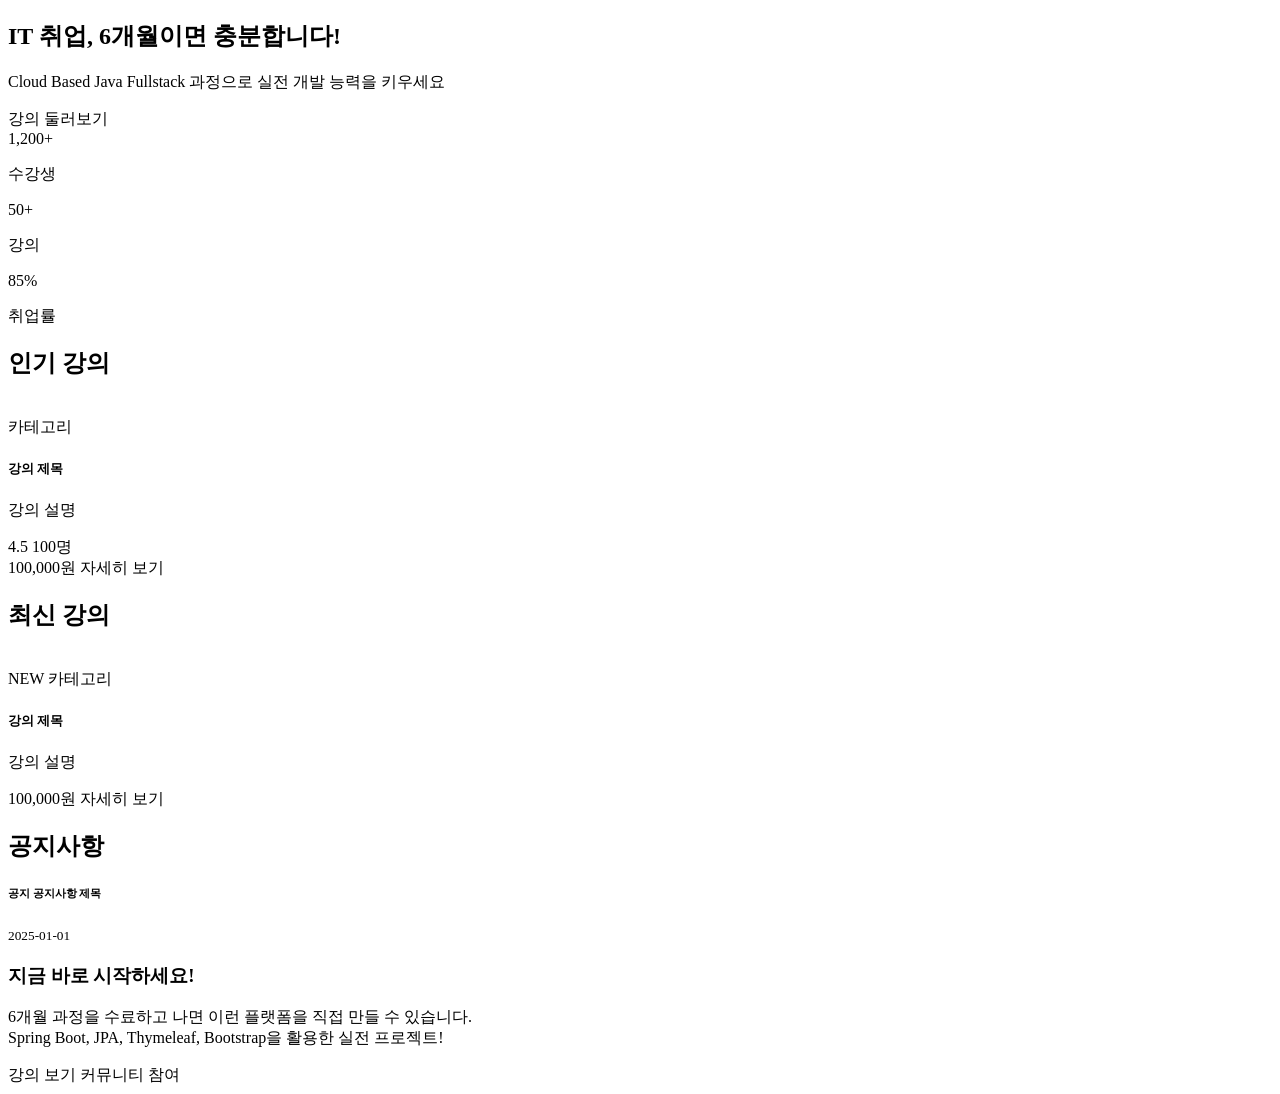
==== src/main/resources/templates/index.html @ 69f0d196 "feat: IT 학원 모집용 온라인 교육 플랫폼 구현 6개월 자바 풀스택 과정 수료 후 만들 수 있는 웹사이트 데모 구현  주요 기능: - 강의 관리 (목록, 상세, 검색, 카테고" ====
<!DOCTYPE html>
<html xmlns:th="http://www.thymeleaf.org">
<head th:replace="~{layout/header :: header}"></head>
<body>
<div th:replace="~{layout/navbar :: navbar}"></div>

<!-- Hero Section -->
<section class="hero-section">
    <div class="container text-center">
        <h1 class="hero-title">IT 취업, 6개월이면 충분합니다!</h1>
        <p class="hero-subtitle">Cloud Based Java Fullstack 과정으로 실전 개발 능력을 키우세요</p>
        <a th:href="@{/courses}" class="btn btn-light btn-lg btn-custom">
            <i class="bi bi-rocket-takeoff"></i> 강의 둘러보기
        </a>
    </div>
</section>

<div class="container mb-5">
    <!-- Features -->
    <div class="row mb-5">
        <div class="col-md-4">
            <div class="stats-card mb-3">
                <i class="bi bi-people-fill" style="font-size: 3rem;"></i>
                <div class="stats-number">1,200+</div>
                <p>수강생</p>
            </div>
        </div>
        <div class="col-md-4">
            <div class="stats-card mb-3">
                <i class="bi bi-book-fill" style="font-size: 3rem;"></i>
                <div class="stats-number">50+</div>
                <p>강의</p>
            </div>
        </div>
        <div class="col-md-4">
            <div class="stats-card mb-3">
                <i class="bi bi-trophy-fill" style="font-size: 3rem;"></i>
                <div class="stats-number">85%</div>
                <p>취업률</p>
            </div>
        </div>
    </div>

    <!-- Popular Courses -->
    <section class="mb-5">
        <h2 class="section-title">
            <i class="bi bi-fire"></i> 인기 강의
        </h2>
        <div class="row">
            <div class="col-md-4 course-card" th:each="course : ${popularCourses}">
                <div class="card shadow-sm">
                    <img th:src="${course.thumbnailUrl != null ? course.thumbnailUrl : 'https://via.placeholder.com/400x200?text=Course'}"
                         class="card-img-top" th:alt="${course.title}">
                    <div class="card-body">
                        <span class="badge bg-primary mb-2" th:text="${course.category?.name}">카테고리</span>
                        <h5 class="card-title" th:text="${course.title}">강의 제목</h5>
                        <p class="card-text text-muted" th:text="${#strings.abbreviate(course.description, 80)}">
                            강의 설명
                        </p>
                        <div class="d-flex justify-content-between align-items-center mb-2">
                            <span class="course-rating">
                                <i class="bi bi-star-fill"></i>
                                <span th:text="${#numbers.formatDecimal(course.rating, 1, 1)}">4.5</span>
                            </span>
                            <span class="text-muted">
                                <i class="bi bi-people"></i>
                                <span th:text="${course.enrollmentCount}">100</span>명
                            </span>
                        </div>
                        <div class="d-flex justify-content-between align-items-center">
                            <span class="course-price" th:text="${#numbers.formatInteger(course.price, 0, 'COMMA')} + '원'">
                                100,000원
                            </span>
                            <a th:href="@{/courses/{id}(id=${course.id})}" class="btn btn-outline-primary btn-sm">
                                자세히 보기
                            </a>
                        </div>
                    </div>
                </div>
            </div>
        </div>
    </section>

    <!-- Latest Courses -->
    <section class="mb-5">
        <h2 class="section-title">
            <i class="bi bi-clock-history"></i> 최신 강의
        </h2>
        <div class="row">
            <div class="col-md-4 course-card" th:each="course : ${latestCourses}">
                <div class="card shadow-sm">
                    <img th:src="${course.thumbnailUrl != null ? course.thumbnailUrl : 'https://via.placeholder.com/400x200?text=Course'}"
                         class="card-img-top" th:alt="${course.title}">
                    <div class="card-body">
                        <span class="badge bg-success mb-2">NEW</span>
                        <span class="badge bg-primary mb-2 ms-1" th:text="${course.category?.name}">카테고리</span>
                        <h5 class="card-title" th:text="${course.title}">강의 제목</h5>
                        <p class="card-text text-muted" th:text="${#strings.abbreviate(course.description, 80)}">
                            강의 설명
                        </p>
                        <div class="d-flex justify-content-between align-items-center">
                            <span class="course-price" th:text="${#numbers.formatInteger(course.price, 0, 'COMMA')} + '원'">
                                100,000원
                            </span>
                            <a th:href="@{/courses/{id}(id=${course.id})}" class="btn btn-outline-primary btn-sm">
                                자세히 보기
                            </a>
                        </div>
                    </div>
                </div>
            </div>
        </div>
    </section>

    <!-- Notices -->
    <section th:if="${!notices.isEmpty()}" class="mb-5">
        <h2 class="section-title">
            <i class="bi bi-megaphone"></i> 공지사항
        </h2>
        <div class="card">
            <div class="list-group list-group-flush">
                <a th:each="notice : ${notices}"
                   th:href="@{/community/{id}(id=${notice.id})}"
                   class="list-group-item list-group-item-action">
                    <div class="d-flex w-100 justify-content-between">
                        <h6 class="mb-1">
                            <span class="badge bg-danger me-2">공지</span>
                            <span th:text="${notice.title}">공지사항 제목</span>
                        </h6>
                        <small th:text="${#temporals.format(notice.createdAt, 'yyyy-MM-dd')}">2025-01-01</small>
                    </div>
                </a>
            </div>
        </div>
    </section>

    <!-- Call to Action -->
    <section class="text-center bg-light p-5 rounded">
        <h3 class="mb-3">지금 바로 시작하세요!</h3>
        <p class="text-muted mb-4">
            6개월 과정을 수료하고 나면 이런 플랫폼을 직접 만들 수 있습니다.<br>
            Spring Boot, JPA, Thymeleaf, Bootstrap을 활용한 실전 프로젝트!
        </p>
        <a th:href="@{/courses}" class="btn btn-primary btn-lg btn-custom me-2">
            <i class="bi bi-book"></i> 강의 보기
        </a>
        <a th:href="@{/community}" class="btn btn-outline-primary btn-lg btn-custom">
            <i class="bi bi-people"></i> 커뮤니티 참여
        </a>
    </section>
</div>

<div th:replace="~{layout/footer :: footer}"></div>
</body>
</html>
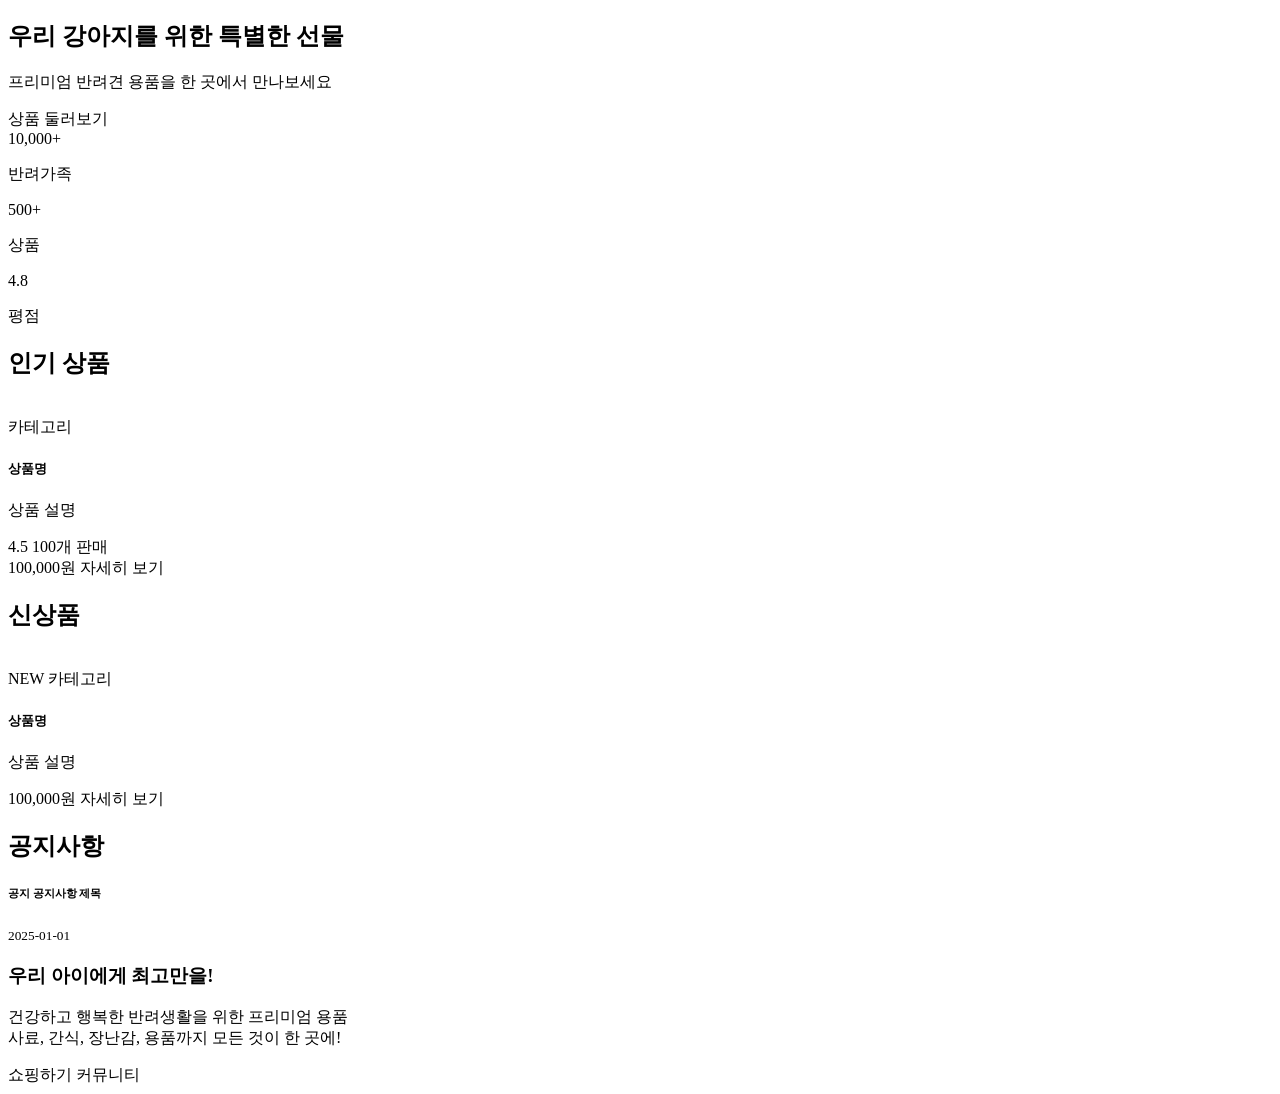
==== commit 38c45189: "feat: Convert IT education platform to dog shopping mall - Update main page with dog shop theme and " ====
--- a/src/main/resources/templates/index.html
+++ b/src/main/resources/templates/index.html
@@ -7,10 +7,10 @@
 <!-- Hero Section -->
 <section class="hero-section">
     <div class="container text-center">
-        <h1 class="hero-title">IT 취업, 6개월이면 충분합니다!</h1>
-        <p class="hero-subtitle">Cloud Based Java Fullstack 과정으로 실전 개발 능력을 키우세요</p>
+        <h1 class="hero-title">우리 강아지를 위한 특별한 선물</h1>
+        <p class="hero-subtitle">프리미엄 반려견 용품을 한 곳에서 만나보세요</p>
         <a th:href="@{/courses}" class="btn btn-light btn-lg btn-custom">
-            <i class="bi bi-rocket-takeoff"></i> 강의 둘러보기
+            <i class="bi bi-heart-fill"></i> 상품 둘러보기
         </a>
     </div>
 </section>
@@ -20,42 +20,43 @@
     <div class="row mb-5">
         <div class="col-md-4">
             <div class="stats-card mb-3">
-                <i class="bi bi-people-fill" style="font-size: 3rem;"></i>
-                <div class="stats-number">1,200+</div>
-                <p>수강생</p>
+                <i class="bi bi-heart-fill" style="font-size: 3rem;"></i>
+                <div class="stats-number">10,000+</div>
+                <p>반려가족</p>
             </div>
         </div>
         <div class="col-md-4">
             <div class="stats-card mb-3">
-                <i class="bi bi-book-fill" style="font-size: 3rem;"></i>
-                <div class="stats-number">50+</div>
-                <p>강의</p>
+                <i class="bi bi-box-seam-fill" style="font-size: 3rem;"></i>
+                <div class="stats-number">500+</div>
+                <p>상품</p>
             </div>
         </div>
         <div class="col-md-4">
             <div class="stats-card mb-3">
-                <i class="bi bi-trophy-fill" style="font-size: 3rem;"></i>
-                <div class="stats-number">85%</div>
-                <p>취업률</p>
+                <i class="bi bi-star-fill" style="font-size: 3rem;"></i>
+                <div class="stats-number">4.8</div>
+                <p>평점</p>
             </div>
         </div>
     </div>
 
-    <!-- Popular Courses -->
+    <!-- Popular Products -->
     <section class="mb-5">
         <h2 class="section-title">
-            <i class="bi bi-fire"></i> 인기 강의
+            <i class="bi bi-fire"></i> 인기 상품
         </h2>
         <div class="row">
             <div class="col-md-4 course-card" th:each="course : ${popularCourses}">
                 <div class="card shadow-sm">
-                    <img th:src="${course.thumbnailUrl != null ? course.thumbnailUrl : 'https://via.placeholder.com/400x200?text=Course'}"
-                         class="card-img-top" th:alt="${course.title}">
+                    <img th:src="${course.thumbnailUrl != null ? course.thumbnailUrl : '/images/course-thumbnail-400x200.svg'}"
+                         class="card-img-top" th:alt="${course.title}"
+                         onerror="this.onerror=null; this.src='/images/course-thumbnail-400x200.svg';">
                     <div class="card-body">
                         <span class="badge bg-primary mb-2" th:text="${course.category?.name}">카테고리</span>
-                        <h5 class="card-title" th:text="${course.title}">강의 제목</h5>
+                        <h5 class="card-title" th:text="${course.title}">상품명</h5>
                         <p class="card-text text-muted" th:text="${#strings.abbreviate(course.description, 80)}">
-                            강의 설명
+                            상품 설명
                         </p>
                         <div class="d-flex justify-content-between align-items-center mb-2">
                             <span class="course-rating">
@@ -63,8 +64,8 @@
                                 <span th:text="${#numbers.formatDecimal(course.rating, 1, 1)}">4.5</span>
                             </span>
                             <span class="text-muted">
-                                <i class="bi bi-people"></i>
-                                <span th:text="${course.enrollmentCount}">100</span>명
+                                <i class="bi bi-cart-check"></i>
+                                <span th:text="${course.enrollmentCount}">100</span>개 판매
                             </span>
                         </div>
                         <div class="d-flex justify-content-between align-items-center">
@@ -81,22 +82,23 @@
         </div>
     </section>
 
-    <!-- Latest Courses -->
+    <!-- Latest Products -->
     <section class="mb-5">
         <h2 class="section-title">
-            <i class="bi bi-clock-history"></i> 최신 강의
+            <i class="bi bi-clock-history"></i> 신상품
         </h2>
         <div class="row">
             <div class="col-md-4 course-card" th:each="course : ${latestCourses}">
                 <div class="card shadow-sm">
-                    <img th:src="${course.thumbnailUrl != null ? course.thumbnailUrl : 'https://via.placeholder.com/400x200?text=Course'}"
-                         class="card-img-top" th:alt="${course.title}">
+                    <img th:src="${course.thumbnailUrl != null ? course.thumbnailUrl : '/images/course-thumbnail-400x200.svg'}"
+                         class="card-img-top" th:alt="${course.title}"
+                         onerror="this.onerror=null; this.src='/images/course-thumbnail-400x200.svg';">
                     <div class="card-body">
                         <span class="badge bg-success mb-2">NEW</span>
                         <span class="badge bg-primary mb-2 ms-1" th:text="${course.category?.name}">카테고리</span>
-                        <h5 class="card-title" th:text="${course.title}">강의 제목</h5>
+                        <h5 class="card-title" th:text="${course.title}">상품명</h5>
                         <p class="card-text text-muted" th:text="${#strings.abbreviate(course.description, 80)}">
-                            강의 설명
+                            상품 설명
                         </p>
                         <div class="d-flex justify-content-between align-items-center">
                             <span class="course-price" th:text="${#numbers.formatInteger(course.price, 0, 'COMMA')} + '원'">
@@ -136,16 +138,16 @@
 
     <!-- Call to Action -->
     <section class="text-center bg-light p-5 rounded">
-        <h3 class="mb-3">지금 바로 시작하세요!</h3>
+        <h3 class="mb-3">우리 아이에게 최고만을!</h3>
         <p class="text-muted mb-4">
-            6개월 과정을 수료하고 나면 이런 플랫폼을 직접 만들 수 있습니다.<br>
-            Spring Boot, JPA, Thymeleaf, Bootstrap을 활용한 실전 프로젝트!
+            건강하고 행복한 반려생활을 위한 프리미엄 용품<br>
+            사료, 간식, 장난감, 용품까지 모든 것이 한 곳에!
         </p>
         <a th:href="@{/courses}" class="btn btn-primary btn-lg btn-custom me-2">
-            <i class="bi bi-book"></i> 강의 보기
+            <i class="bi bi-cart"></i> 쇼핑하기
         </a>
         <a th:href="@{/community}" class="btn btn-outline-primary btn-lg btn-custom">
-            <i class="bi bi-people"></i> 커뮤니티 참여
+            <i class="bi bi-chat-dots"></i> 커뮤니티
         </a>
     </section>
 </div>
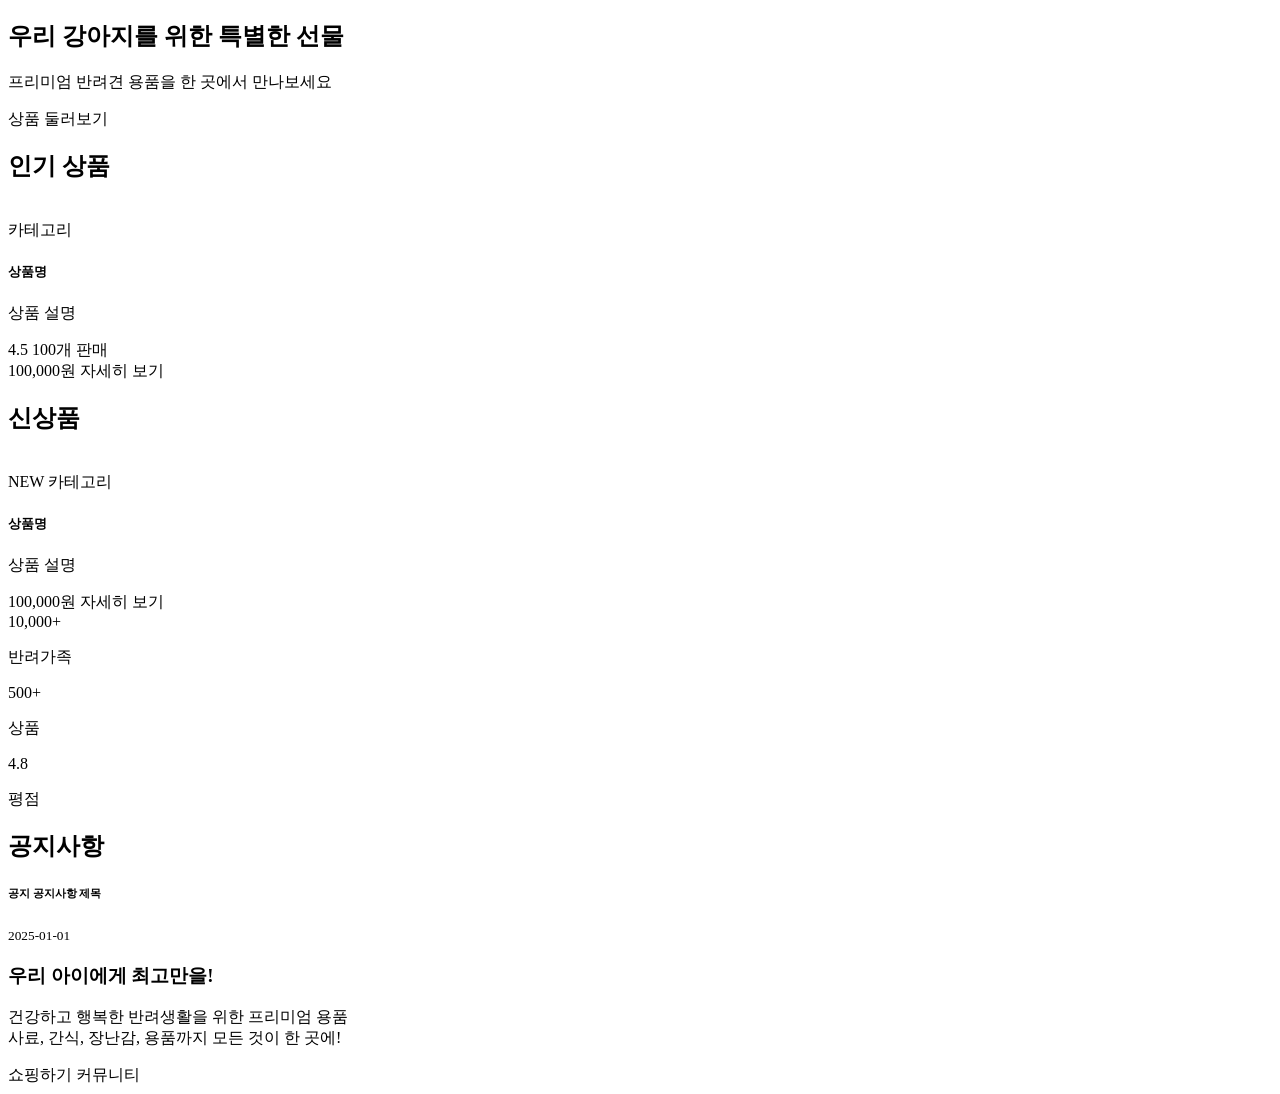
==== commit dcc542c4: "feat: Adjust main page layout and add real dog images - Move statistics section below popular and ne" ====
--- a/src/main/resources/templates/index.html
+++ b/src/main/resources/templates/index.html
@@ -16,31 +16,6 @@
 </section>
 
 <div class="container mb-5">
-    <!-- Features -->
-    <div class="row mb-5">
-        <div class="col-md-4">
-            <div class="stats-card mb-3">
-                <i class="bi bi-heart-fill" style="font-size: 3rem;"></i>
-                <div class="stats-number">10,000+</div>
-                <p>반려가족</p>
-            </div>
-        </div>
-        <div class="col-md-4">
-            <div class="stats-card mb-3">
-                <i class="bi bi-box-seam-fill" style="font-size: 3rem;"></i>
-                <div class="stats-number">500+</div>
-                <p>상품</p>
-            </div>
-        </div>
-        <div class="col-md-4">
-            <div class="stats-card mb-3">
-                <i class="bi bi-star-fill" style="font-size: 3rem;"></i>
-                <div class="stats-number">4.8</div>
-                <p>평점</p>
-            </div>
-        </div>
-    </div>
-
     <!-- Popular Products -->
     <section class="mb-5">
         <h2 class="section-title">
@@ -114,6 +89,31 @@
         </div>
     </section>
 
+    <!-- Features / Statistics -->
+    <div class="row mb-5">
+        <div class="col-md-4">
+            <div class="stats-card mb-3">
+                <i class="bi bi-heart-fill" style="font-size: 3rem;"></i>
+                <div class="stats-number">10,000+</div>
+                <p>반려가족</p>
+            </div>
+        </div>
+        <div class="col-md-4">
+            <div class="stats-card mb-3">
+                <i class="bi bi-box-seam-fill" style="font-size: 3rem;"></i>
+                <div class="stats-number">500+</div>
+                <p>상품</p>
+            </div>
+        </div>
+        <div class="col-md-4">
+            <div class="stats-card mb-3">
+                <i class="bi bi-star-fill" style="font-size: 3rem;"></i>
+                <div class="stats-number">4.8</div>
+                <p>평점</p>
+            </div>
+        </div>
+    </div>
+
     <!-- Notices -->
     <section th:if="${!notices.isEmpty()}" class="mb-5">
         <h2 class="section-title">
